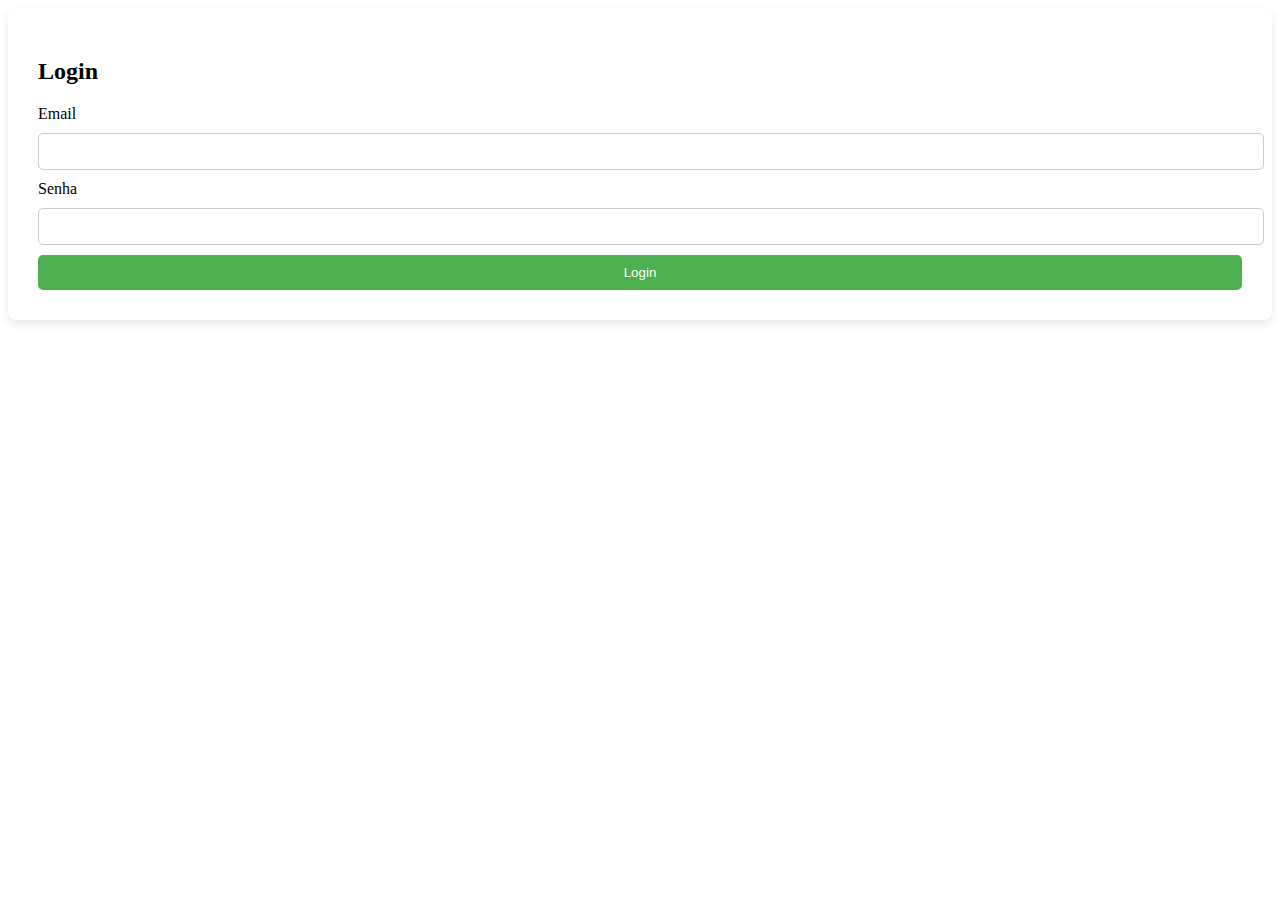
==== target/classes/static/login.html @ f8339f3e "Teste commit" ====
<!DOCTYPE html>
<html lang="pt-br">
<head>
    <meta charset="UTF-8">
    <meta name="viewport" content="width=device-width, initial-scale=1.0">
    <link rel="stylesheet" href="./css/style.css">
    <title>Login</title>
</head>
<body>
<form id="loginForm">
    <div class="container">
        <h2>Login</h2>
        <label for="email">Email</label>
        <input type="email" id="email" name="email" required>
        <label for="senha">Senha</label>
        <input type="password" id="senha" name="senha" required>
        <button type="submit">Login</button>
    </div>
</form>

<script>
    document.getElementById("loginForm").addEventListener("submit", async function(event) {
        event.preventDefault(); // Impede o envio padrão do formulário

        const email = document.getElementById("email").value;
        const senha = document.getElementById("senha").value;

        const response = await fetch("http://localhost:8080/api/usuarios/login", {
            method: "POST",
            headers: {
                "Content-Type": "application/json"
            },
            body: JSON.stringify({ email, senha })
        });

        if (response.ok) {
            const data = await response.json();
            alert(data.message);
            const usuarioId = data.id; // aqui vai pegar o id do usuario guilherme pra na hora de criar o pedido ele setar
            console.log("ID do usuário logado:", usuarioId);
            sessionStorage.setItem("usuarioId", usuarioId);
            window.location.href = "/index.html"
        } else {
            const errorMessage = await response.text();
            alert(errorMessage);
        }
    });
</script>
</body>
</html>
---- target/classes/static/css/style.css ----
h1 {
    font-size: 25px;
    font-family: "Roboto";
}

p {
    font-size: 15px;
    font-family: "Roboto";
}


header {
    background-color: red;
    margin-bottom: 50px;
}

.main-header {
    display: flex;
    justify-content: space-around;
}

.image-header {
    width: 50px;
}

.main_icon-header {
    display: flex;
    gap: 30px;
}

.cardapio {
    display: flex;
    justify-content: center;
    margin-bottom: 50px;
}

.container-itens {
    display: flex;
    gap: 20px;
}

.card-item {
    display: flex;
    border: solid;
    padding: 10px;
    border-radius: 5px;
    gap: 10px;
    border-color: gray;
}

.div-text {
    display: flex;
    flex-direction: column;
    justify-content: center;
    gap: 30px;
}

.imagem-cardapio {
    width: 100px;
    border-radius: 5px;
}

.itens-left {
    display: flex;
    flex-direction: column;
    gap: 10px;
}

.itens-right {
    display: flex;
    flex-direction: column;
    gap: 10px;
}

.home-bottom {
    position: sticky;
    bottom: 0;
    width: 100%;
    background-color: white;
    padding: 5px 0px 5px 0px;
}

.bottom-global {
    display: flex;
    justify-content: space-around;
}

.img-bottom {
    width: 50px;
}

.text-home {
    display: flex;
    flex-direction: column;
    text-align: center;
}

.text-pedido {
    display: flex;
    flex-direction: column;
    text-align: center;
}

.text-carrinho {
    display: flex;
    flex-direction: column;
    text-align: center;
}





.container {
    background-color: white;
    padding: 30px;
    border-radius: 8px;
    box-shadow: 0 4px 8px rgba(0, 0, 0, 0.1);
}

input {
    width: 100%;
    padding: 10px;
    margin: 10px 0;
    border: 1px solid #ccc;
    border-radius: 5px;
}

button {
    width: 100%;
    padding: 10px;
    background-color: #4CAF50;
    color: white;
    border: none;
    border-radius: 5px;
    cursor: pointer;
}

button:hover {
    background-color: #45a049;
}



.main-pedidos {
    display: flex;
    justify-content: center;
}

.txt-pedidos {
    text-align: center;
    background-color: red;
    padding: 20px;
}

.desc-pedidos {
    border: solid;
    border-color: grey;
    border-width: 1px;
    padding: 10px;
}

.detalhes-pedido {
    background-color: red;
    padding: 20px;
    text-align: center;
}

.container-pedidos {
    display: flex;
    flex-direction: column;
    gap: 20px;
    border: solid;
    width: 50%;
}
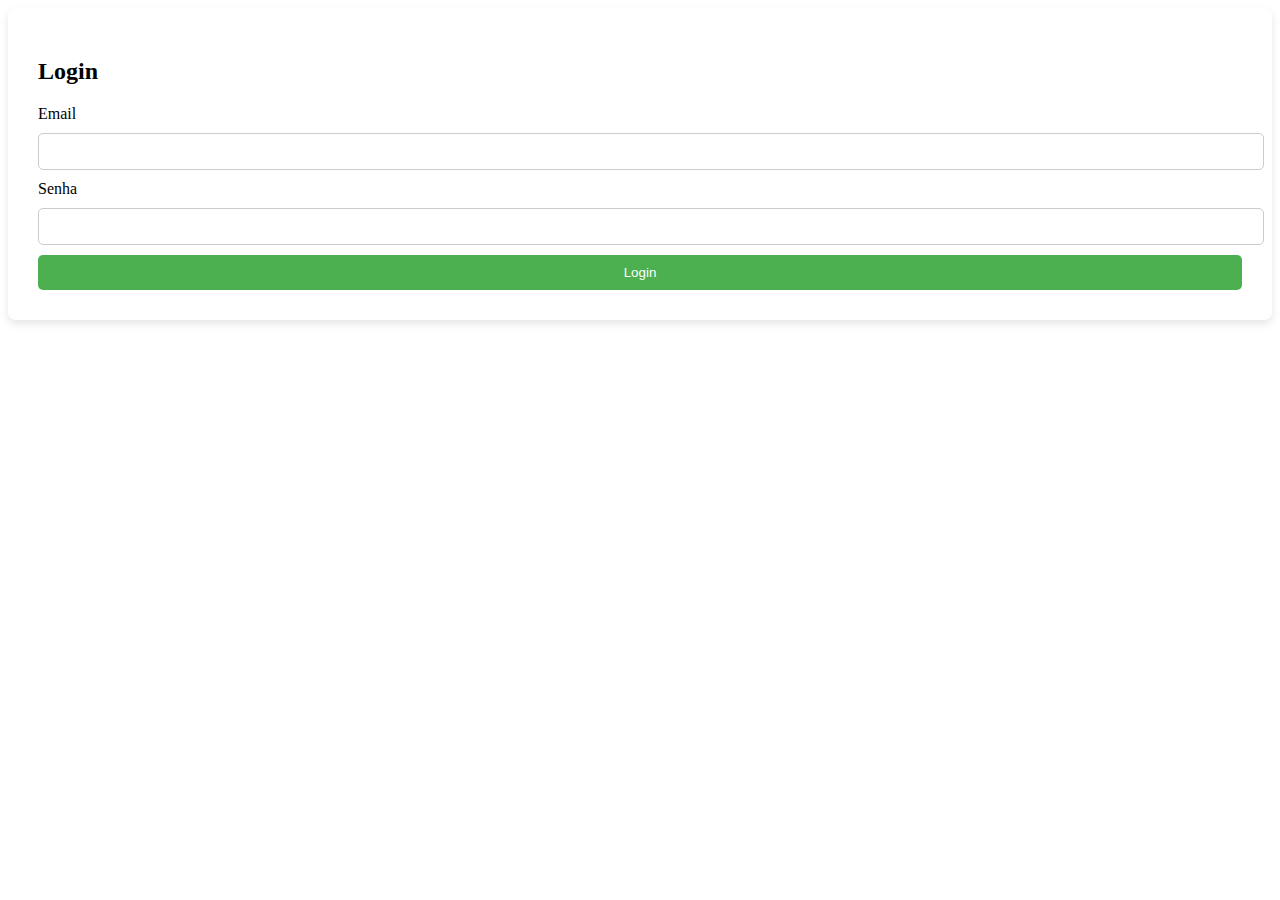
==== commit d57eec14: "Commit 06/12 - Update Pedidos 2" ====
--- a/target/classes/static/login.html
+++ b/target/classes/static/login.html
@@ -20,7 +20,7 @@
 
 <script>
     document.getElementById("loginForm").addEventListener("submit", async function(event) {
-        event.preventDefault(); // Impede o envio padrão do formulário
+        event.preventDefault();
 
         const email = document.getElementById("email").value;
         const senha = document.getElementById("senha").value;
@@ -39,6 +39,7 @@
             const usuarioId = data.id; // aqui vai pegar o id do usuario guilherme pra na hora de criar o pedido ele setar
             console.log("ID do usuário logado:", usuarioId);
             sessionStorage.setItem("usuarioId", usuarioId);
+            sessionStorage.setItem('isAdmin', data.role === 'ADMIN');
             window.location.href = "/index.html"
         } else {
             const errorMessage = await response.text();
